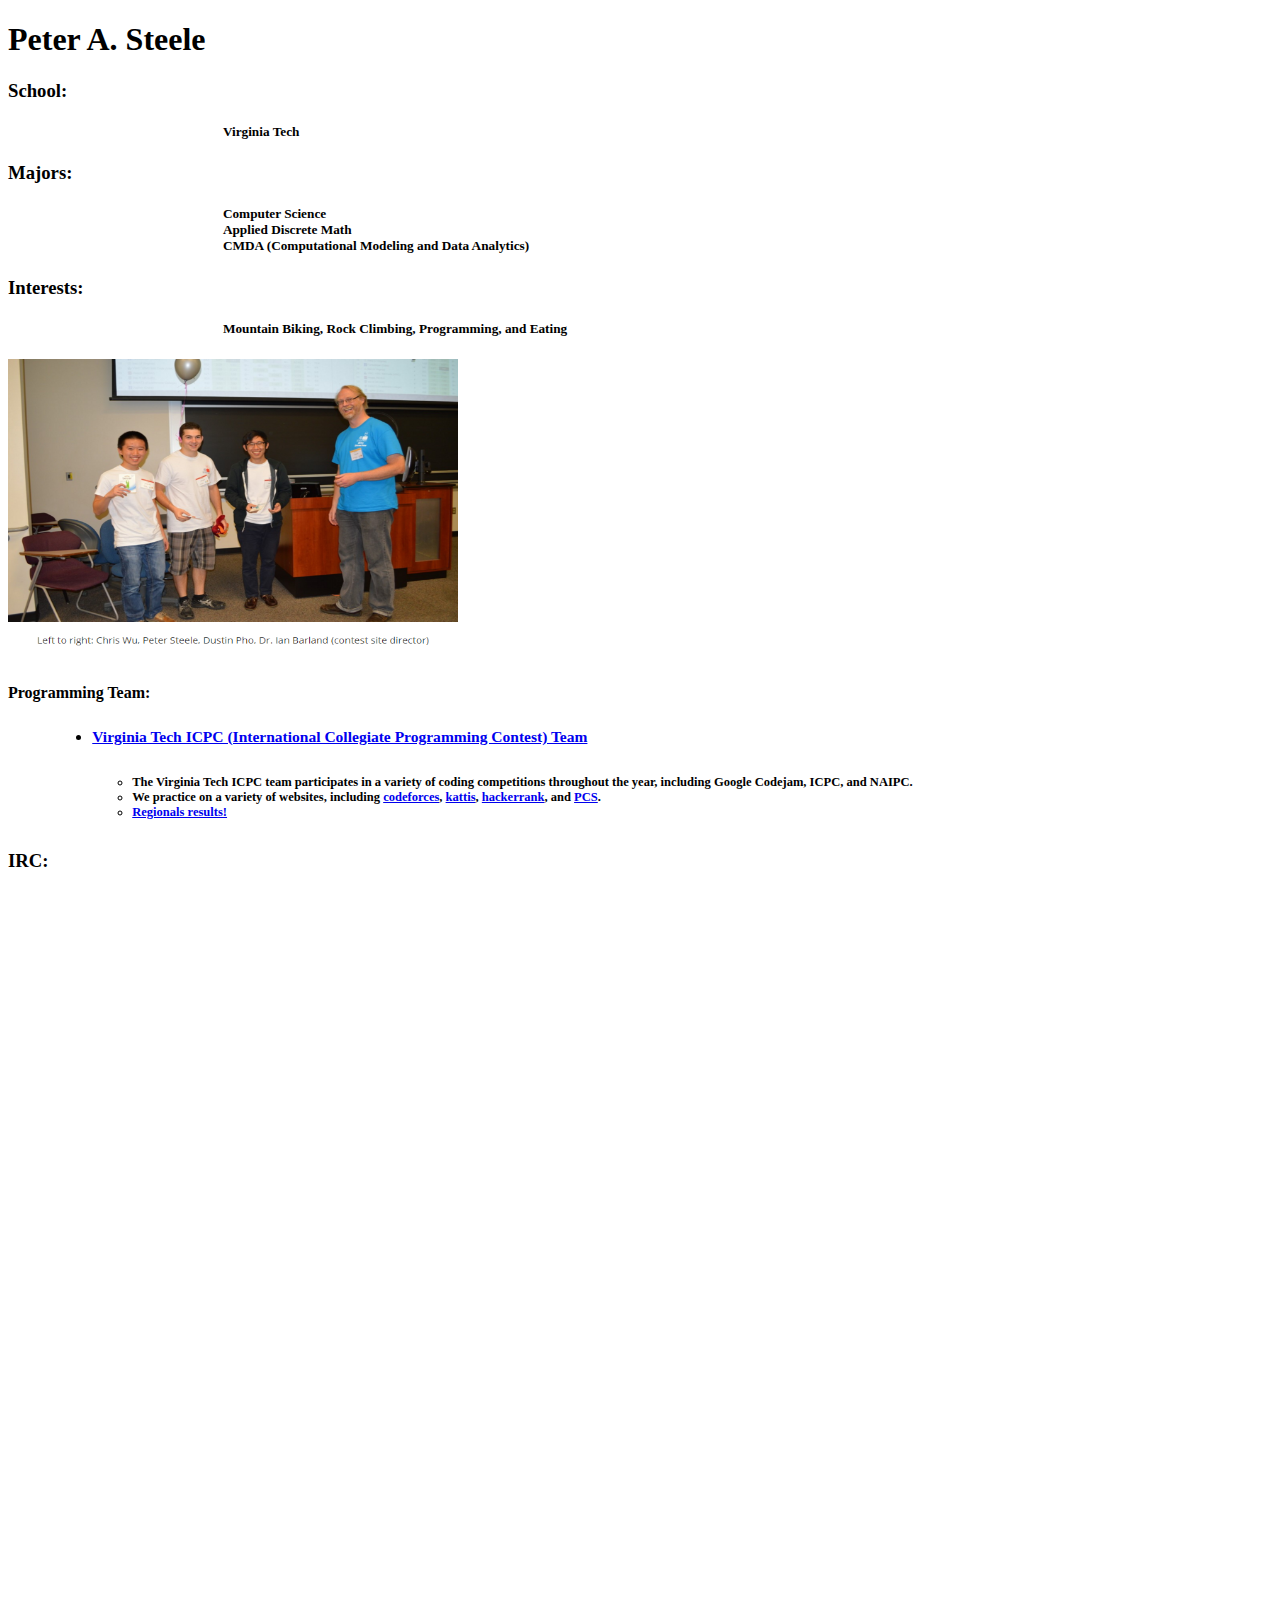
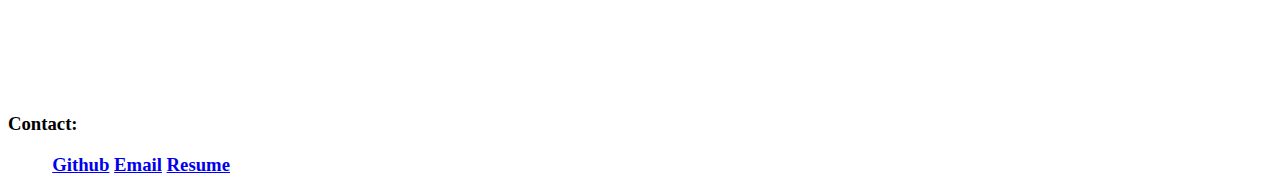
==== index.html @ 2e38a662 "changed default name" ====
﻿<!DOCTYPE html>
<html lang="en">
<head>
	<!-- Basic Page Needs –––––––––––––––––––––––––––––––––––––––––––––––––– --> 
	<meta charset="utf-8"> <title>Peter Steele's personal website</title> 
	<meta name="description" content="Peter Steele's personal website. Projects and Resumes"> 
	<meta name="author" content="Peter Steele"> <link rel="canonical" href="PeterASteele.github.io">
	<!-- Mobile Specific Metas –––––––––––––––––––––––––––––––––––––––––––––––––– --> 
	<meta name="viewport" content="width=device-width, initial-scale=1">
	<!-- FONT –––––––––––––––––––––––––––––––––––––––––––––––––– --> 
	<link href="//fonts.googleapis.com/css?family=Raleway:400,300,600" rel="stylesheet" type="text/css">
	<!-- CSS –––––––––––––––––––––––––––––––––––––––––––––––––– --> 
	<link rel="stylesheet" href="css/normalize.css"> 
	<link rel="stylesheet" href="css/skeleton.css"> 
	<link rel="stylesheet" href="css/customstyles.css"> 
</head>
<body> <!-- Primary Page Layout –––––––––––––––––––––––––––––––––––––––––––––––––– --> 
	<div class="container"> 
		<div class="row"> 
			<div class = "eight columns"> 
				<h1> 
					Peter A. Steele 
				</h1> 
				<div class = "row"> 
					<div class = "three columns"> 
						<h3> 
							School: 
							<br>	
						</h3> 
					</div> 
					<div style = "margin-left: 17%" class = "seven columns "> 
						<h5> 
							Virginia Tech 
							<br>	
						</h5> 
					</div> 
				</div> 
				<div class = "row"> 
					<div class = "three columns"> 
						<h3>	
							Majors:	
							<br>	
						</h3> 
					</div> 
					<div style = "margin-left: 17%" class = "seven columns "> 
						<h5> 
							Computer Science	
							<br> 
							Applied Discrete Math
							<br>
							CMDA (Computational Modeling and Data Analytics)
							<br>	
						</h5> 
					</div> 
				</div> 
				<div class = "row"> 
					<div class = "three columns">
						<h3> 
							Interests:	
							<br>
						</h3> 
					</div> 
					<div style = "margin-left: 17%" class = "seven columns "> 
						<h5> 
							Mountain Biking, Rock Climbing, Programming, and Eating	<br>	
						</h5> 
					</div> 
				</div>	
			</div>
			<div class = "three columns"> 
				<a href = "http://wordpress.cs.vt.edu/csblog/2015/12/08/virginia-tech-team-advances-to-the-40th-acm-icpc-world-finals/"><img src="PeterSteele.png" width="450" height="300"> </a>
			</div>	
		</div> 
		<div class="row"> 
			<div class="three columns"> 
				<h4> 
					Programming Team: 
				</h4>	
			</div> 
			<div style = "margin-left: 3.5%" class="nine columns"> 
				<h3> 
					<ul> 

						<h5> 
							<li>
								<a href = "https://icpc.cs.vt.edu/#/"> Virginia Tech ICPC (International Collegiate Programming Contest) Team </a>
							</li> 
						</h5> 
						<ul> 
							<h6> 

								<li>
									The Virginia Tech ICPC team participates in a variety of coding competitions throughout the year, including Google Codejam, ICPC, and NAIPC.
								</li> 
								<li>
									We practice on a variety of websites, including <a href="http://codeforces.com/profile/peter707_">codeforces</a>, <a href="https://open.kattis.com/users/peter-steele-5591">kattis</a>, <a href="https://www.hackerrank.com/PeterASteele">hackerrank</a>, and <a href="https://pcs.spruett.me/">PCS</a>.
								</li>
								<li>
									<a href = "http://wordpress.cs.vt.edu/csblog/2015/12/08/virginia-tech-team-advances-to-the-40th-acm-icpc-world-finals/">Regionals results!</a>
								</li>
							</h6> 
						</ul>
					</ul>
				</h3> 
			</div> 
		</div>
		<div class="row"> 
			<div class="three columns"> 
				<h3> 
					IRC: 
				</h3>

			</div> 
			<div style = "margin-left: 3.5%" class = "seven columns"> 
				<iframe src="https://kiwiirc.com/client/chat.freenode.net/?nick=default?&theme=cli#VTProgTeam" style="border:0; width:100%; height:800px;"></iframe>
			</div> 
			<div class="row"> 
				<div class="three columns"> 
					<h3> 
						Contact: 
					</h3> 
				</div> 
				<div style = "margin-left: 3.5%" class = "seven columns"> 
					<h3> 
						<a class="button button-primary" href="http://github.com/PeterASteele/">Github</a> 
						<a class="button button-primary" href="mailto:peter707@vt.edu">Email</a> 
						<a class="button button-primary" href="PeterSteele_Resume.pdf">Resume</a> 
					</h3> 
				</div> 
			</div>
		</div> 

	</div>
	<!-- End Document–––––––––––––––––––––––––––––––––––––––––––––––––– -->

</body>
</html>
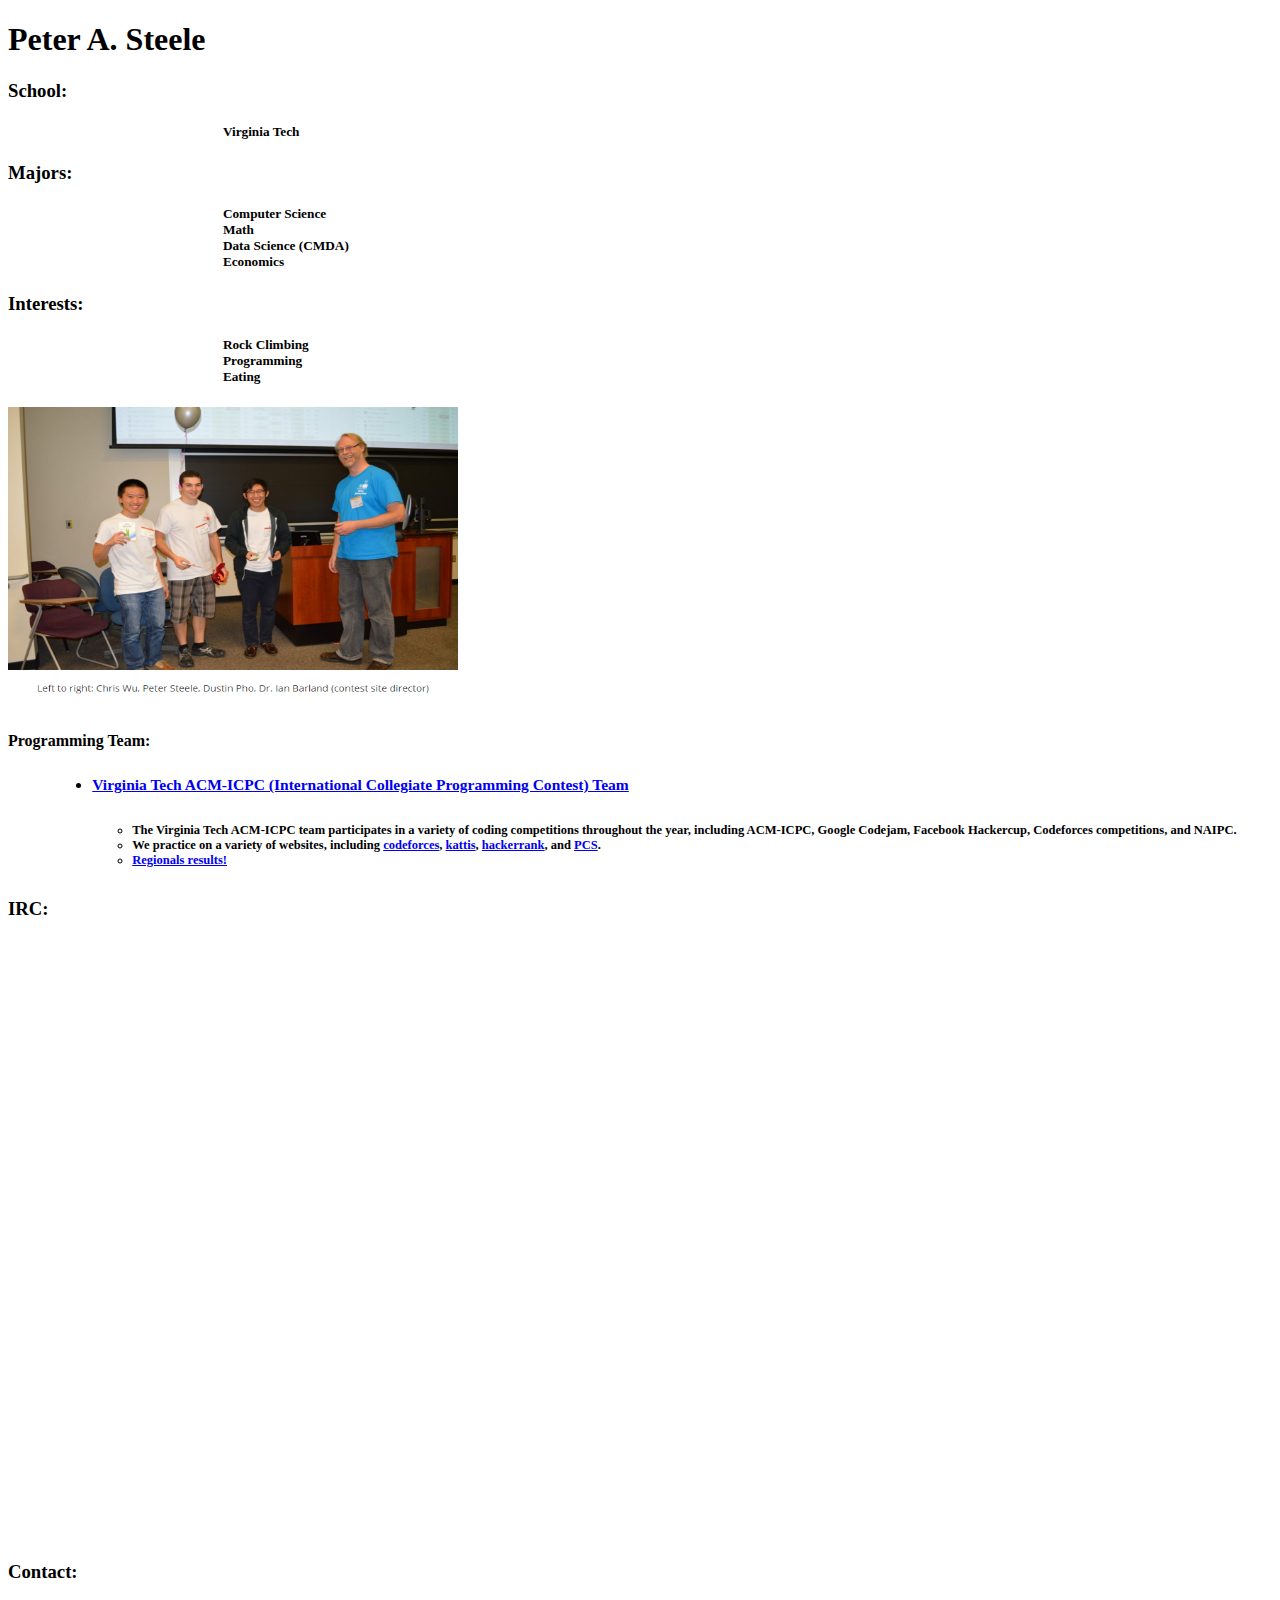
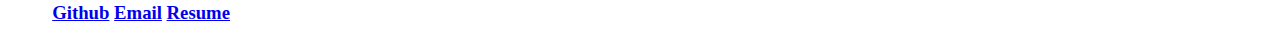
==== commit b202b58d: "Updated website" ====
--- a/index.html
+++ b/index.html
@@ -46,10 +46,12 @@
 						<h5> 
 							Computer Science	
 							<br> 
-							Applied Discrete Math
+							Math
 							<br>
-							CMDA (Computational Modeling and Data Analytics)
-							<br>	
+							Data Science (CMDA)
+							<br>
+							Economics
+							<br>
 						</h5> 
 					</div> 
 				</div> 
@@ -62,7 +64,9 @@
 					</div> 
 					<div style = "margin-left: 17%" class = "seven columns "> 
 						<h5> 
-							Mountain Biking, Rock Climbing, Programming, and Eating	<br>	
+							Rock Climbing <br>
+							Programming <br>
+							Eating	<br>	
 						</h5> 
 					</div> 
 				</div>	
@@ -83,17 +87,17 @@
 
 						<h5> 
 							<li>
-								<a href = "https://icpc.cs.vt.edu/#/"> Virginia Tech ICPC (International Collegiate Programming Contest) Team </a>
+								<a href = "https://icpc.cs.vt.edu/#/"> Virginia Tech ACM-ICPC (International Collegiate Programming Contest) Team </a>
 							</li> 
 						</h5> 
 						<ul> 
 							<h6> 
 
 								<li>
-									The Virginia Tech ICPC team participates in a variety of coding competitions throughout the year, including Google Codejam, ICPC, and NAIPC.
+									The Virginia Tech ACM-ICPC team participates in a variety of coding competitions throughout the year, including ACM-ICPC, Google Codejam, Facebook Hackercup, Codeforces competitions, and NAIPC.
 								</li> 
 								<li>
-									We practice on a variety of websites, including <a href="http://codeforces.com/profile/peter707_">codeforces</a>, <a href="https://open.kattis.com/users/peter-steele-5591">kattis</a>, <a href="https://www.hackerrank.com/PeterASteele">hackerrank</a>, and <a href="https://pcs.spruett.me/">PCS</a>.
+									We practice on a variety of websites, including <a href="http://codeforces.com/profile/peter707_">codeforces</a>, <a href="https://open.kattis.com/users/peter-steele-5591">kattis</a>, <a href="https://www.hackerrank.com/PeterASteele">hackerrank</a>, and <a href="https://pcs.cs.cloud.vt.edu/">PCS</a>.
 								</li>
 								<li>
 									<a href = "http://wordpress.cs.vt.edu/csblog/2015/12/08/virginia-tech-team-advances-to-the-40th-acm-icpc-world-finals/">Regionals results!</a>
@@ -112,7 +116,7 @@
 
 			</div> 
 			<div style = "margin-left: 3.5%" class = "seven columns"> 
-				<iframe src="https://kiwiirc.com/client/chat.freenode.net/?nick=default?&theme=cli#VTProgTeam" style="border:0; width:100%; height:800px;"></iframe>
+				<iframe src="https://kiwiirc.com/client/chat.freenode.net/?nick=default?&theme=cli#VTProgTeam" style="border:0; width:150%; height:600px;"></iframe>
 			</div> 
 			<div class="row"> 
 				<div class="three columns"> 
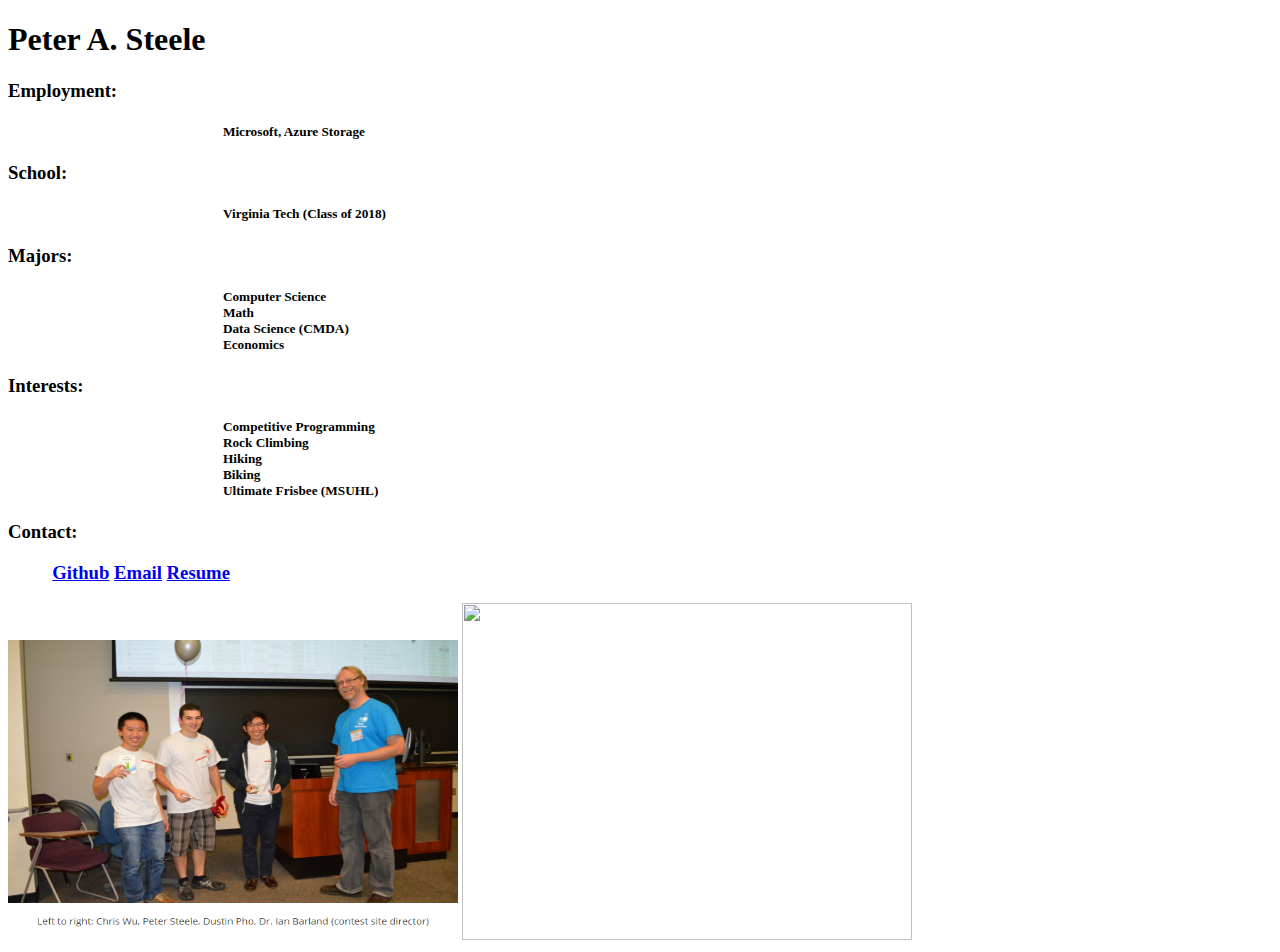
==== commit 4cf7d939: "update for post college life" ====
--- a/index.html
+++ b/index.html
@@ -24,13 +24,27 @@
 				<div class = "row"> 
 					<div class = "three columns"> 
 						<h3> 
+							Employment: 
+							<br>	
+						</h3> 
+					</div> 
+					<div style = "margin-left: 17%" class = "seven columns "> 
+						<h5> 
+							Microsoft, Azure Storage 
+							<br>	
+						</h5> 
+					</div> 
+				</div> 
+				<div class = "row"> 
+					<div class = "three columns"> 
+						<h3> 
 							School: 
 							<br>	
 						</h3> 
 					</div> 
 					<div style = "margin-left: 17%" class = "seven columns "> 
 						<h5> 
-							Virginia Tech 
+							Virginia Tech (Class of 2018) 
 							<br>	
 						</h5> 
 					</div> 
@@ -64,78 +78,36 @@
 					</div> 
 					<div style = "margin-left: 17%" class = "seven columns "> 
 						<h5> 
+							Competitive Programming <br>
 							Rock Climbing <br>
-							Programming <br>
-							Eating	<br>	
+							Hiking <br>
+							Biking <br>
+							Ultimate Frisbee (MSUHL) <br>
 						</h5> 
 					</div> 
 				</div>	
+		                <div class="row">
+                                         <div class="three columns">
+                                                <h3>
+                                                        Contact:
+                                                </h3>
+                                         </div>
+                                         <div style = "margin-left: 3.5%" class = "seven columns">
+                                                <h3>
+                                                       <a class="button button-primary" href="http://github.com/PeterASteele/">Github</a>
+                                                       <a class="button button-primary" href="mailto:peter707@vt.edu">Email</a>
+                                                       <a class="button button-primary" href="PeterSteele_Resume.pdf">Resume</a>
+						     <!-- <a class="button button-primary" href="https://www.linkedin.com/in/peter-steele-626929121/">Linkedin</a> -->
+                                                </h3>
+                                         </div>
+                                </div>
 			</div>
 			<div class = "three columns"> 
-				<a href = "http://wordpress.cs.vt.edu/csblog/2015/12/08/virginia-tech-team-advances-to-the-40th-acm-icpc-world-finals/"><img src="PeterSteele.png" width="450" height="300"> </a>
+				<img src="PeterSteele.png" width="450" height="300">
+				<img src="20180909_121947_helens.jpg" width="450" height="337">
 			</div>	
 		</div> 
-		<div class="row"> 
-			<div class="three columns"> 
-				<h4> 
-					Programming Team: 
-				</h4>	
-			</div> 
-			<div style = "margin-left: 3.5%" class="nine columns"> 
-				<h3> 
-					<ul> 
-
-						<h5> 
-							<li>
-								<a href = "https://icpc.cs.vt.edu/#/"> Virginia Tech ACM-ICPC (International Collegiate Programming Contest) Team </a>
-							</li> 
-						</h5> 
-						<ul> 
-							<h6> 
-
-								<li>
-									The Virginia Tech ACM-ICPC team participates in a variety of coding competitions throughout the year, including ACM-ICPC, Google Codejam, Facebook Hackercup, Codeforces competitions, and NAIPC.
-								</li> 
-								<li>
-									We practice on a variety of websites, including <a href="http://codeforces.com/profile/peter707_">codeforces</a>, <a href="https://open.kattis.com/users/peter-steele-5591">kattis</a>, <a href="https://www.hackerrank.com/PeterASteele">hackerrank</a>, and <a href="https://pcs.cs.cloud.vt.edu/">PCS</a>.
-								</li>
-								<li>
-									<a href = "http://wordpress.cs.vt.edu/csblog/2015/12/08/virginia-tech-team-advances-to-the-40th-acm-icpc-world-finals/">Regionals results!</a>
-								</li>
-							</h6> 
-						</ul>
-					</ul>
-				</h3> 
-			</div> 
-		</div>
-		<div class="row"> 
-			<div class="three columns"> 
-				<h3> 
-					IRC: 
-				</h3>
-
-			</div> 
-			<div style = "margin-left: 3.5%" class = "seven columns"> 
-				<iframe src="https://kiwiirc.com/client/chat.freenode.net/?nick=default?&theme=cli#VTProgTeam" style="border:0; width:150%; height:600px;"></iframe>
-			</div> 
-			<div class="row"> 
-				<div class="three columns"> 
-					<h3> 
-						Contact: 
-					</h3> 
-				</div> 
-				<div style = "margin-left: 3.5%" class = "seven columns"> 
-					<h3> 
-						<a class="button button-primary" href="http://github.com/PeterASteele/">Github</a> 
-						<a class="button button-primary" href="mailto:peter707@vt.edu">Email</a> 
-						<a class="button button-primary" href="PeterSteele_Resume.pdf">Resume</a> 
-					</h3> 
-				</div> 
-			</div>
-		</div> 
-
 	</div>
 	<!-- End Document–––––––––––––––––––––––––––––––––––––––––––––––––– -->
-
 </body>
 </html>
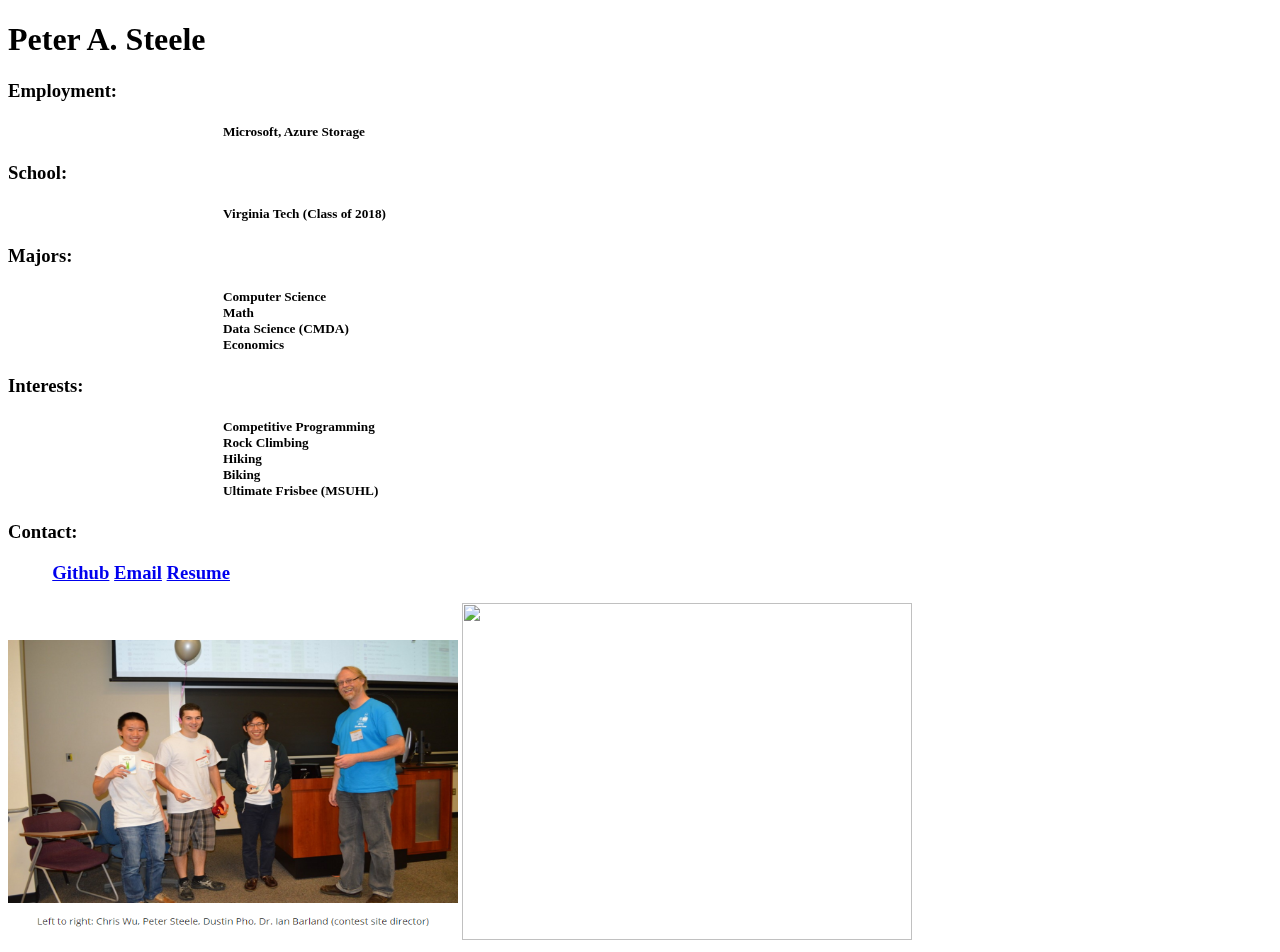
==== commit 7b5e041c: "Add more css" ====
--- a/index.html
+++ b/index.html
@@ -1,4 +1,4 @@
-﻿<!DOCTYPE html>
+<!DOCTYPE html>
 <html lang="en">
 <head>
 	<!-- Basic Page Needs –––––––––––––––––––––––––––––––––––––––––––––––––– --> 
@@ -111,3 +111,46 @@
 	<!-- End Document–––––––––––––––––––––––––––––––––––––––––––––––––– -->
 </body>
 </html>
+<script>
+javascript: (
+function () { 
+// the css we are going to inject
+var css = 'html {-webkit-filter: invert(100%);' +
+    '-moz-filter: invert(100%);' + 
+    '-o-filter: invert(100%);' + 
+    '-ms-filter: invert(100%); }',
+
+head = document.getElementsByTagName('head')[0],
+style = document.createElement('style');
+
+var global = 1;
+a = function()
+	{
+		global = (global + 1) % 2
+if (global % 2 == 1) { var css = 'html {-webkit-filter: invert(100%);' +
+    '-moz-filter: invert(100%);' + 
+    '-o-filter: invert(100%);' + 
+    '-ms-filter: invert(100%); }';} else  {
+if (global % 2 == 0) { var css ='html {-webkit-filter: invert(0%); -moz-filter:    invert(0%); -o-filter: invert(0%); -ms-filter: invert(0%); }'}
+ };
+ style.type = 'text/css';
+if (style.styleSheet){
+style.styleSheet.cssText = css;
+} else {
+style.appendChild(document.createTextNode(css));
+}
+
+//injecting the css to the head
+head.appendChild(style);
+ setTimeout(a, 3000);
+};
+
+a();
+
+
+
+
+
+
+}());
+</script>
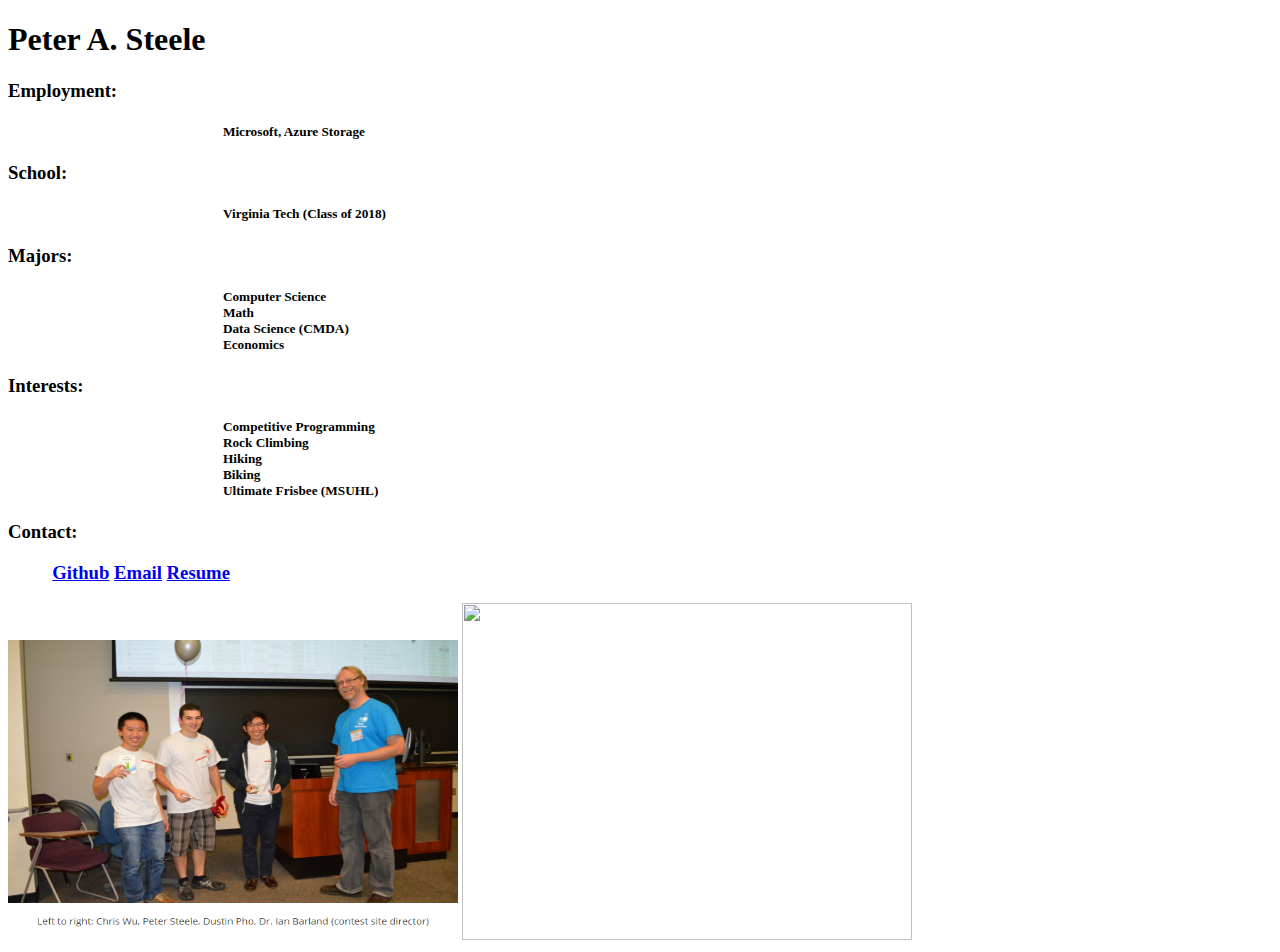
==== commit 195b99b8: "Revert "Add more css"" ====
--- a/index.html
+++ b/index.html
@@ -1,4 +1,4 @@
-<!DOCTYPE html>
+﻿<!DOCTYPE html>
 <html lang="en">
 <head>
 	<!-- Basic Page Needs –––––––––––––––––––––––––––––––––––––––––––––––––– --> 
@@ -111,46 +111,3 @@
 	<!-- End Document–––––––––––––––––––––––––––––––––––––––––––––––––– -->
 </body>
 </html>
-<script>
-javascript: (
-function () { 
-// the css we are going to inject
-var css = 'html {-webkit-filter: invert(100%);' +
-    '-moz-filter: invert(100%);' + 
-    '-o-filter: invert(100%);' + 
-    '-ms-filter: invert(100%); }',
-
-head = document.getElementsByTagName('head')[0],
-style = document.createElement('style');
-
-var global = 1;
-a = function()
-	{
-		global = (global + 1) % 2
-if (global % 2 == 1) { var css = 'html {-webkit-filter: invert(100%);' +
-    '-moz-filter: invert(100%);' + 
-    '-o-filter: invert(100%);' + 
-    '-ms-filter: invert(100%); }';} else  {
-if (global % 2 == 0) { var css ='html {-webkit-filter: invert(0%); -moz-filter:    invert(0%); -o-filter: invert(0%); -ms-filter: invert(0%); }'}
- };
- style.type = 'text/css';
-if (style.styleSheet){
-style.styleSheet.cssText = css;
-} else {
-style.appendChild(document.createTextNode(css));
-}
-
-//injecting the css to the head
-head.appendChild(style);
- setTimeout(a, 3000);
-};
-
-a();
-
-
-
-
-
-
-}());
-</script>
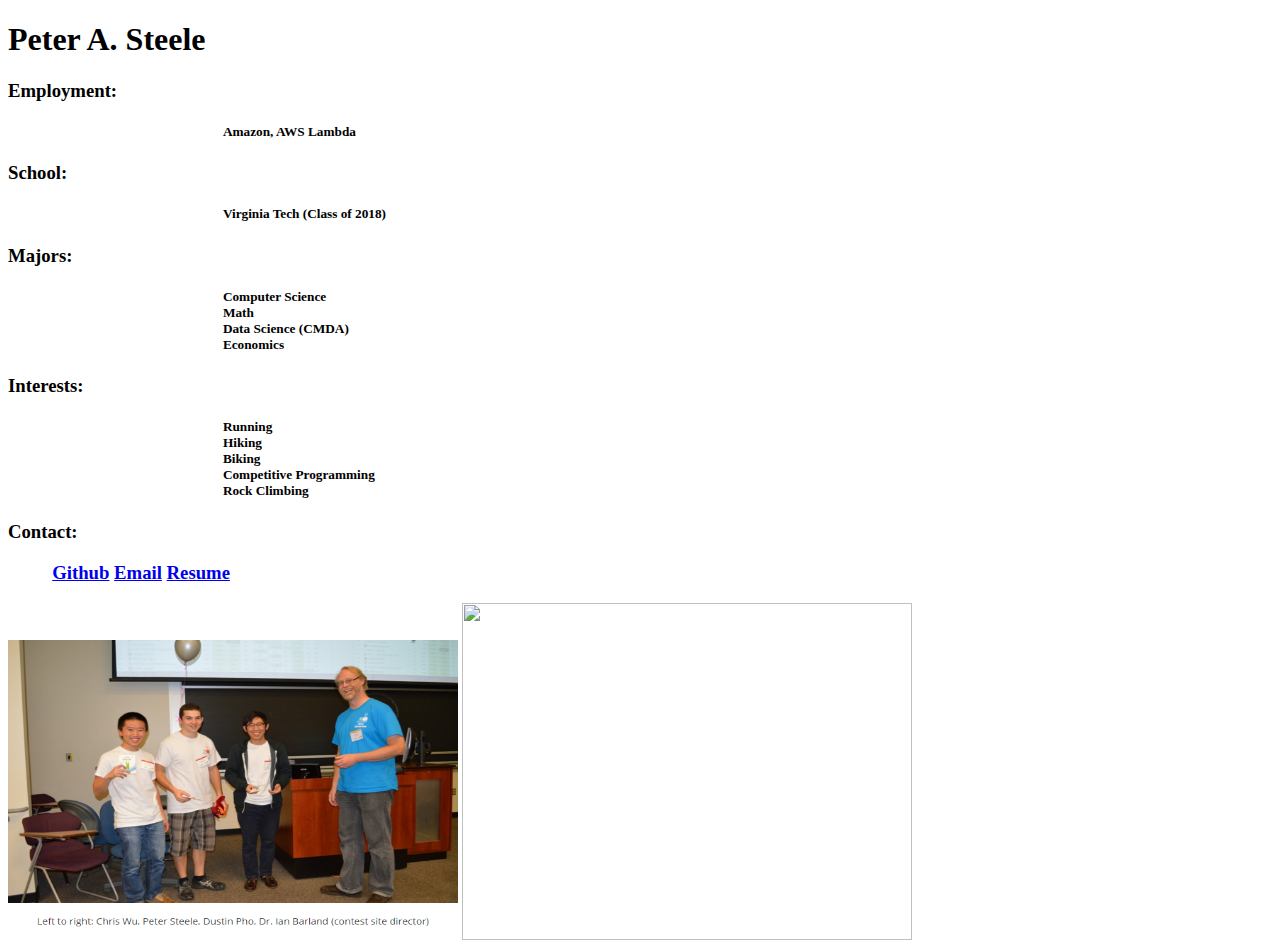
==== commit 9f1bb7fc: "Update homepage" ====
--- a/index.html
+++ b/index.html
@@ -30,7 +30,7 @@
 					</div> 
 					<div style = "margin-left: 17%" class = "seven columns "> 
 						<h5> 
-							Microsoft, Azure Storage 
+							Amazon, AWS Lambda 
 							<br>	
 						</h5> 
 					</div> 
@@ -78,11 +78,11 @@
 					</div> 
 					<div style = "margin-left: 17%" class = "seven columns "> 
 						<h5> 
+							Running <br>
+							Hiking <br>
+							Biking <br>
 							Competitive Programming <br>
 							Rock Climbing <br>
-							Hiking <br>
-							Biking <br>
-							Ultimate Frisbee (MSUHL) <br>
 						</h5> 
 					</div> 
 				</div>	
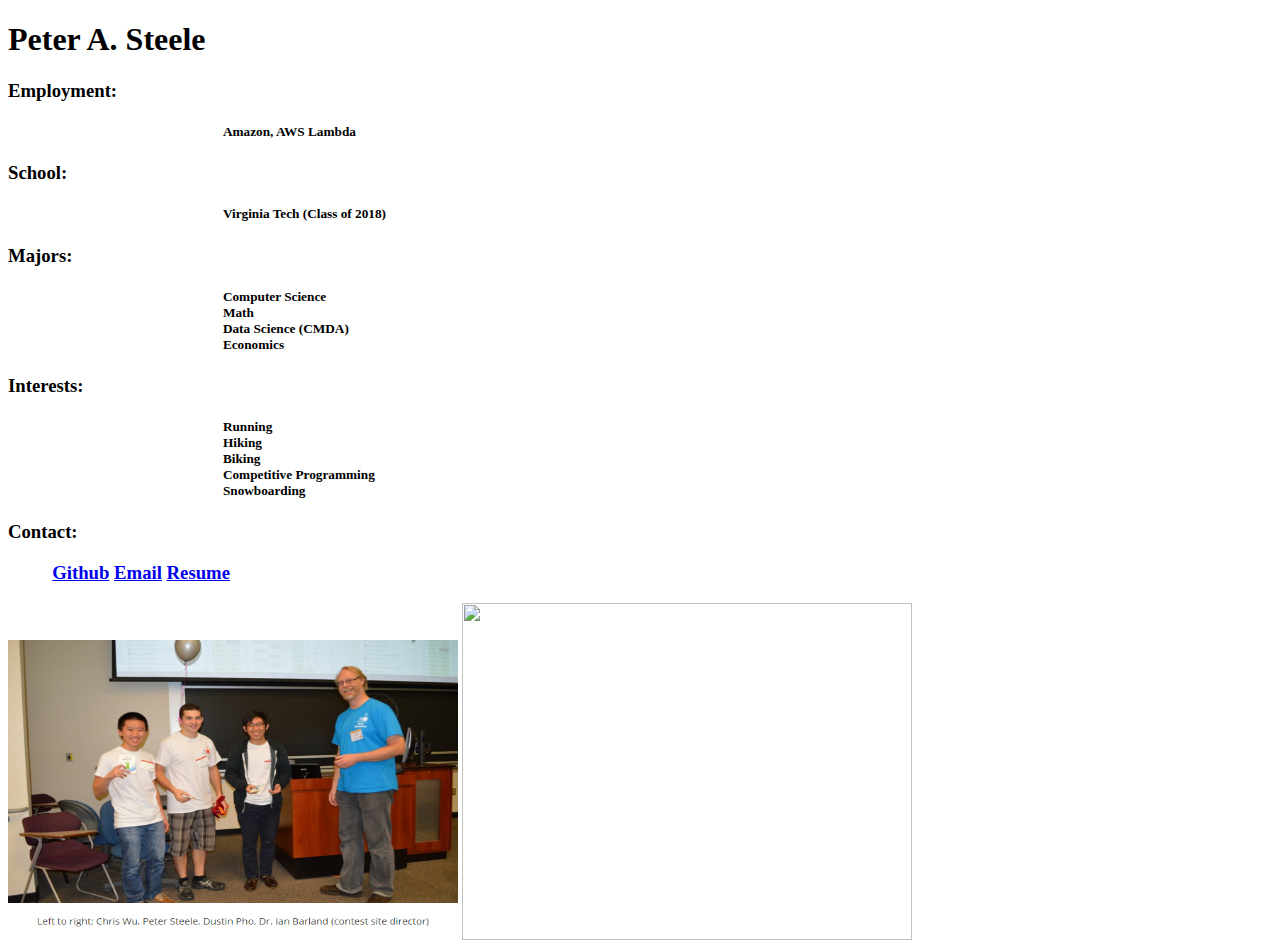
==== commit 9549b362: "Add snowboarding" ====
--- a/index.html
+++ b/index.html
@@ -82,7 +82,7 @@
 							Hiking <br>
 							Biking <br>
 							Competitive Programming <br>
-							Rock Climbing <br>
+							Snowboarding <br>
 						</h5> 
 					</div> 
 				</div>	
